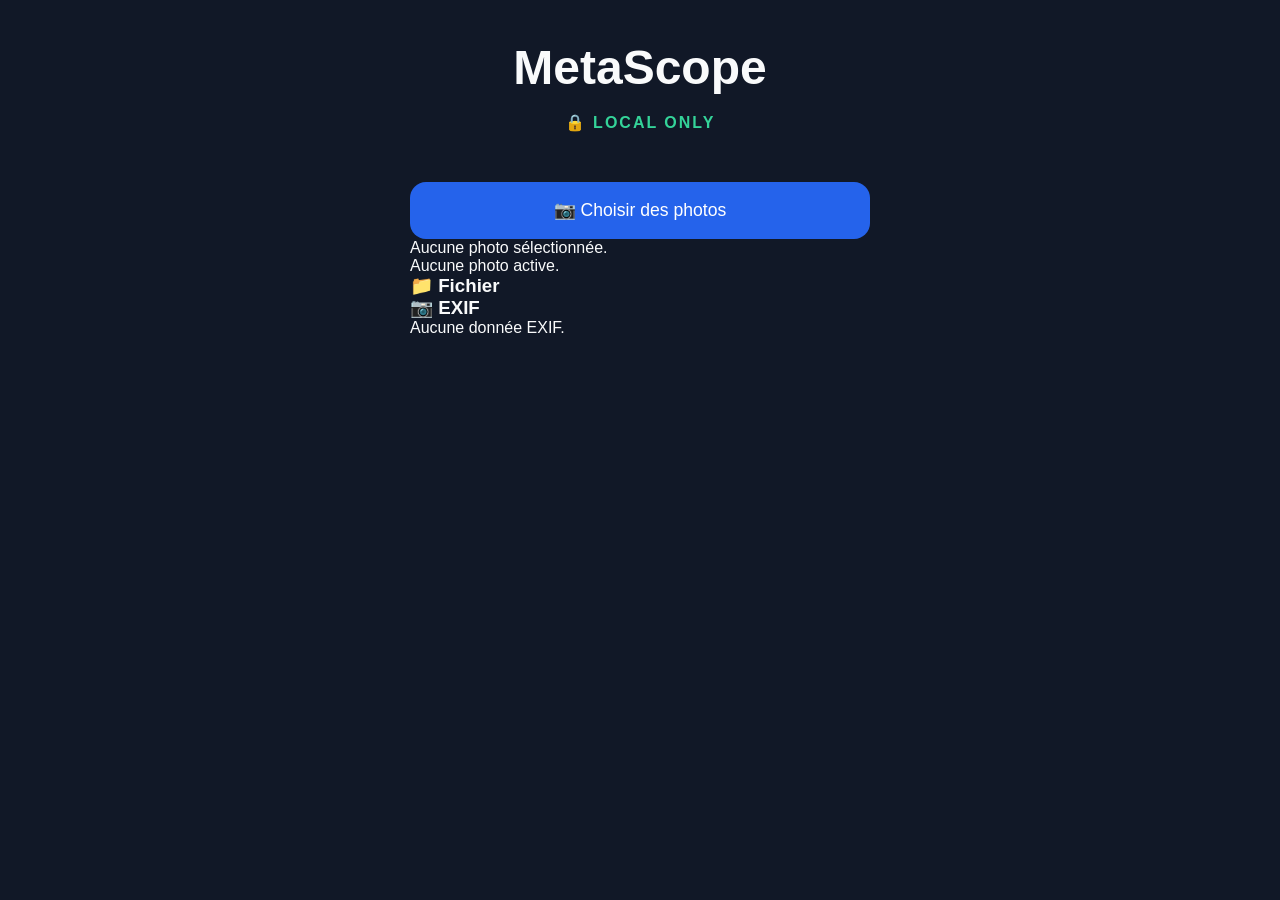
==== index.html @ 73022ee9 "Add files via upload" ====
<!DOCTYPE html>
<html lang="fr">

<head>

    <meta charset="UTF-8">
    <meta name="viewport" content="width=device-width, initial-scale=1.0">

    <title>MetaScope</title>

    <link rel="stylesheet" href="css/style.css">

</head>

<body>

<main>

    <header>

        <h1>MetaScope</h1>

        <p class="tagline">🔒 LOCAL ONLY</p>

    </header>

    <input
        type="file"
        id="photoPicker"
        accept="image/*"
        multiple
        hidden>

    <button id="pickButton">
        📷 Choisir des photos
    </button>

<section id="viewer">

    <p id="selectionInfo">
        Aucune photo sélectionnée.
    </p>

    <p id="activePhotoInfo">
        Aucune photo active.
    </p>

    <div class="panel">

    <h3>📁 Fichier</h3>

    <div id="fileInfo"></div>

</div>

<div class="panel">

    <h3>📷 EXIF</h3>

    <div id="exifInfo">
        Aucune donnée EXIF.
    </div>

</div>

</section>


<section id="gallery">

    </section>

</main>


<script src="js/config.js"></script>
<script src="js/lib/exifreader/exif-reader.js"></script>
<script src="js/gallery.js"></script>
<script src="js/exif.js"></script>
<script src="js/viewer.js"></script>
<script src="js/app.js"></script>

</body>

</html>
---- css/style.css ----
*{
    margin:0;
    padding:0;
    box-sizing:border-box;
}

body{
    font-family:-apple-system,BlinkMacSystemFont,"Segoe UI",sans-serif;
    background:#111827;
    color:#F9FAFB;
    min-height:100vh;
}

main{
    max-width:500px;
    margin:auto;
    padding:40px 20px;
}

header{
    display:flex;
    flex-direction:column;
    align-items:center;
    margin-bottom:40px;
}

header{
    text-align:center;
    margin-bottom:50px;
}

h1{
    font-size:3rem;
    font-weight:700;
    margin-bottom:8px;
}

.tagline{
    color:#34D399;
    margin-top:10px;
    font-weight:600;
    letter-spacing:2px;
}

#pickButton{
    width:100%;
    padding:18px;
    border:none;
    border-radius:16px;
    background:#2563EB;
    color:white;
    font-size:1.1rem;
    cursor:pointer;
    transition:.2s;
}

#pickButton:hover{
    background:#1D4ED8;
}

#gallery{
    margin-top:30px;
    color:#9CA3AF;
    text-align:center;
}

#gallery{
    display:flex;
    flex-wrap:wrap;
    gap:12px;
    justify-content:center;
    margin-top:20px;
}

.thumbnail{
    width:100px;
    height:100px;
    object-fit:cover;
    border-radius:12px;
    cursor:pointer;
    transition:transform .2s;
}

.thumbnail:hover{
    transform:scale(1.05);
}
.thumbnail.active{
    border:4px solid #2563EB;
}
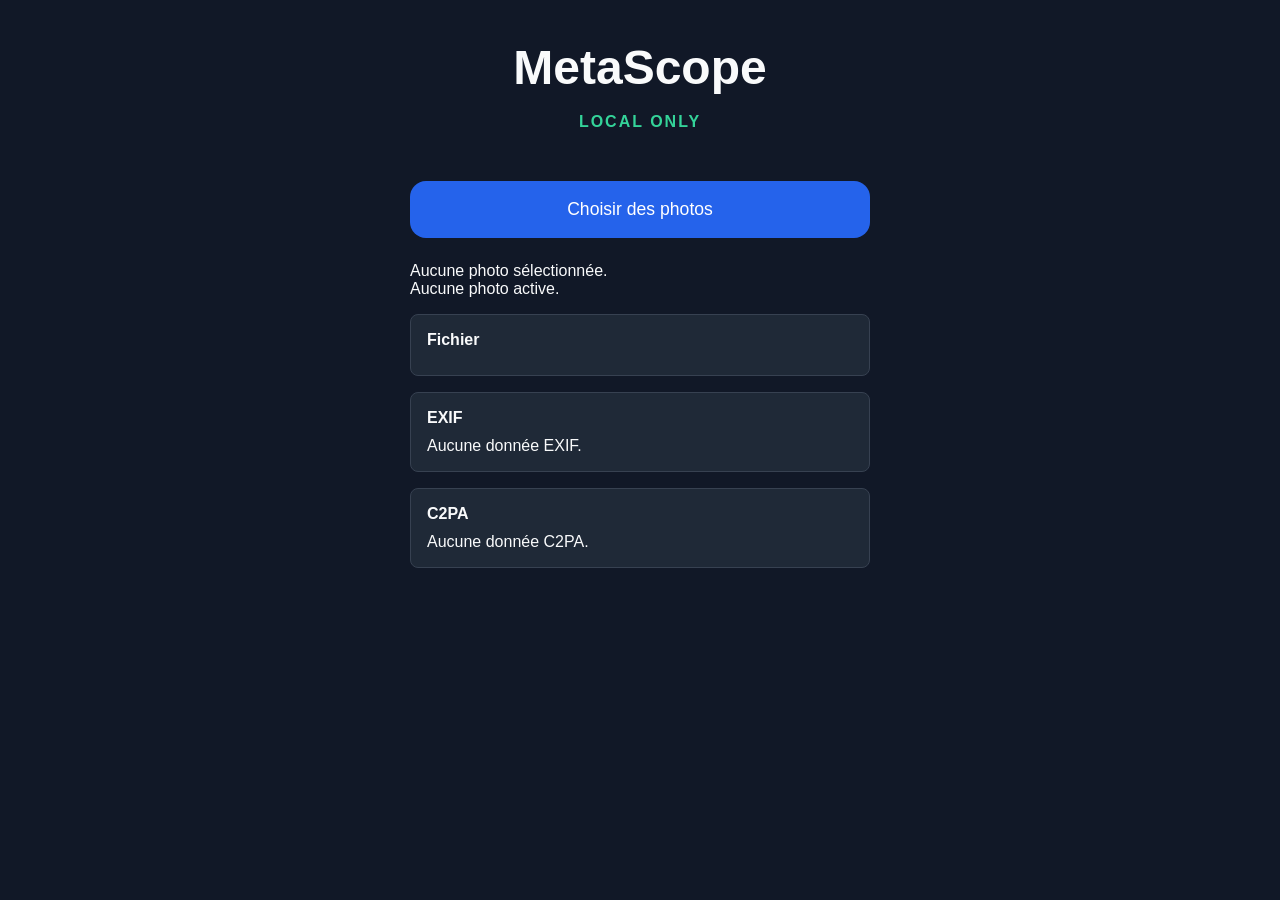
==== commit d08daa93: "Add files via upload" ====
--- a/index.html
+++ b/index.html
@@ -1,85 +1,87 @@
-<!DOCTYPE html>
-<html lang="fr">
-
-<head>
-
-    <meta charset="UTF-8">
-    <meta name="viewport" content="width=device-width, initial-scale=1.0">
-
-    <title>MetaScope</title>
-
-    <link rel="stylesheet" href="css/style.css">
-
-</head>
-
-<body>
-
-<main>
-
-    <header>
-
-        <h1>MetaScope</h1>
-
-        <p class="tagline">🔒 LOCAL ONLY</p>
-
-    </header>
-
-    <input
-        type="file"
-        id="photoPicker"
-        accept="image/*"
-        multiple
-        hidden>
-
-    <button id="pickButton">
-        📷 Choisir des photos
-    </button>
-
-<section id="viewer">
-
-    <p id="selectionInfo">
-        Aucune photo sélectionnée.
-    </p>
-
-    <p id="activePhotoInfo">
-        Aucune photo active.
-    </p>
-
-    <div class="panel">
-
-    <h3>📁 Fichier</h3>
-
-    <div id="fileInfo"></div>
-
-</div>
-
-<div class="panel">
-
-    <h3>📷 EXIF</h3>
-
-    <div id="exifInfo">
-        Aucune donnée EXIF.
-    </div>
-
-</div>
-
-</section>
-
-
-<section id="gallery">
-
-    </section>
-
-</main>
-
-
-<script src="js/config.js"></script>
-<script src="js/lib/exifreader/exif-reader.js"></script>
-<script src="js/gallery.js"></script>
-<script src="js/exif.js"></script>
-<script src="js/viewer.js"></script>
-<script src="js/app.js"></script>
-
-</body>
-
-</html>+<!DOCTYPE html>
+<html lang="fr">
+
+<head>
+    <meta charset="UTF-8">
+    <meta name="viewport" content="width=device-width, initial-scale=1.0, viewport-fit=cover">
+    <meta name="theme-color" content="#111827">
+    <meta name="apple-mobile-web-app-capable" content="yes">
+    <meta name="apple-mobile-web-app-title" content="MetaScope">
+    <meta name="apple-mobile-web-app-status-bar-style" content="black-translucent">
+    <meta name="format-detection" content="telephone=no">
+
+    <title>MetaScope</title>
+
+    <link rel="manifest" href="manifest.webmanifest">
+    <link rel="apple-touch-icon" href="assets/icons/icon-180.png">
+    <link rel="icon" type="image/png" sizes="192x192" href="assets/icons/icon-192.png">
+    <link rel="stylesheet" href="css/style.css">
+</head>
+
+<body>
+<main>
+    <header>
+        <h1>MetaScope</h1>
+        <p class="tagline">LOCAL ONLY</p>
+    </header>
+
+    <input
+        type="file"
+        id="photoPicker"
+        accept="image/*"
+        multiple
+        hidden>
+
+    <button id="pickButton">
+        Choisir des photos
+    </button>
+
+    <section id="viewer">
+        <p id="selectionInfo">
+            Aucune photo sélectionnée.
+        </p>
+
+        <p id="activePhotoInfo">
+            Aucune photo active.
+        </p>
+
+        <div class="panel">
+            <h3>Fichier</h3>
+            <div id="fileInfo"></div>
+        </div>
+
+        <div class="panel">
+            <h3>EXIF</h3>
+            <div id="exifInfo">
+                Aucune donnée EXIF.
+            </div>
+        </div>
+
+        <div class="panel">
+            <h3>C2PA</h3>
+            <div id="c2paInfo">
+                Aucune donnée C2PA.
+            </div>
+        </div>
+    </section>
+
+    <section id="gallery"></section>
+</main>
+
+<script src="js/config.js"></script>
+<script src="js/lib/exifreader/exif-reader.js"></script>
+<script src="js/gallery.js"></script>
+<script src="js/exif.js"></script>
+<script src="js/c2pa.js"></script>
+<script src="js/viewer.js"></script>
+<script src="js/app.js"></script>
+<script>
+if ("serviceWorker" in navigator) {
+    window.addEventListener("load", function () {
+        navigator.serviceWorker.register("sw.js");
+    });
+}
+</script>
+</body>
+
+</html>
--- a/css/style.css
+++ b/css/style.css
@@ -4,18 +4,35 @@
     box-sizing:border-box;
 }
 
-body{
-    font-family:-apple-system,BlinkMacSystemFont,"Segoe UI",sans-serif;
-    background:#111827;
-    color:#F9FAFB;
-    min-height:100vh;
-}
+body{
+    font-family:-apple-system,BlinkMacSystemFont,"Segoe UI",sans-serif;
+    background:#111827;
+    color:#F9FAFB;
+    min-height:100vh;
+    min-height:100dvh;
+    padding-top:env(safe-area-inset-top);
+    padding-bottom:env(safe-area-inset-bottom);
+}
 
-main{
-    max-width:500px;
-    margin:auto;
-    padding:40px 20px;
-}
+main{
+    max-width:500px;
+    margin:auto;
+    padding:40px 20px;
+}
+
+@media (max-width:540px){
+    main{
+        padding:28px 16px;
+    }
+
+    h1{
+        font-size:2.5rem;
+    }
+
+    #pickButton{
+        border-radius:12px;
+    }
+}
 
 header{
     display:flex;
@@ -64,13 +81,63 @@
     text-align:center;
 }
 
-#gallery{
-    display:flex;
-    flex-wrap:wrap;
-    gap:12px;
-    justify-content:center;
-    margin-top:20px;
-}
+#gallery{
+    display:flex;
+    flex-wrap:wrap;
+    gap:12px;
+    justify-content:center;
+    margin-top:20px;
+}
+
+#viewer{
+    margin-top:24px;
+}
+
+.panel{
+    margin-top:16px;
+    padding:16px;
+    border:1px solid #374151;
+    border-radius:8px;
+    background:#1F2937;
+}
+
+.panel h3{
+    margin-bottom:10px;
+    font-size:1rem;
+}
+
+.panel p,
+.panel li{
+    color:#D1D5DB;
+    line-height:1.45;
+    overflow-wrap:anywhere;
+}
+
+.panel ul{
+    margin-left:18px;
+}
+
+.panel details{
+    margin-top:12px;
+}
+
+.panel summary{
+    cursor:pointer;
+    color:#93C5FD;
+}
+
+.panel pre{
+    margin-top:10px;
+    max-height:260px;
+    overflow:auto;
+    padding:12px;
+    border-radius:6px;
+    background:#111827;
+    color:#E5E7EB;
+    font-size:.85rem;
+    line-height:1.4;
+    white-space:pre-wrap;
+}
 
 .thumbnail{
     width:100px;
@@ -86,4 +153,4 @@
 }
 .thumbnail.active{
     border:4px solid #2563EB;
-}+}
